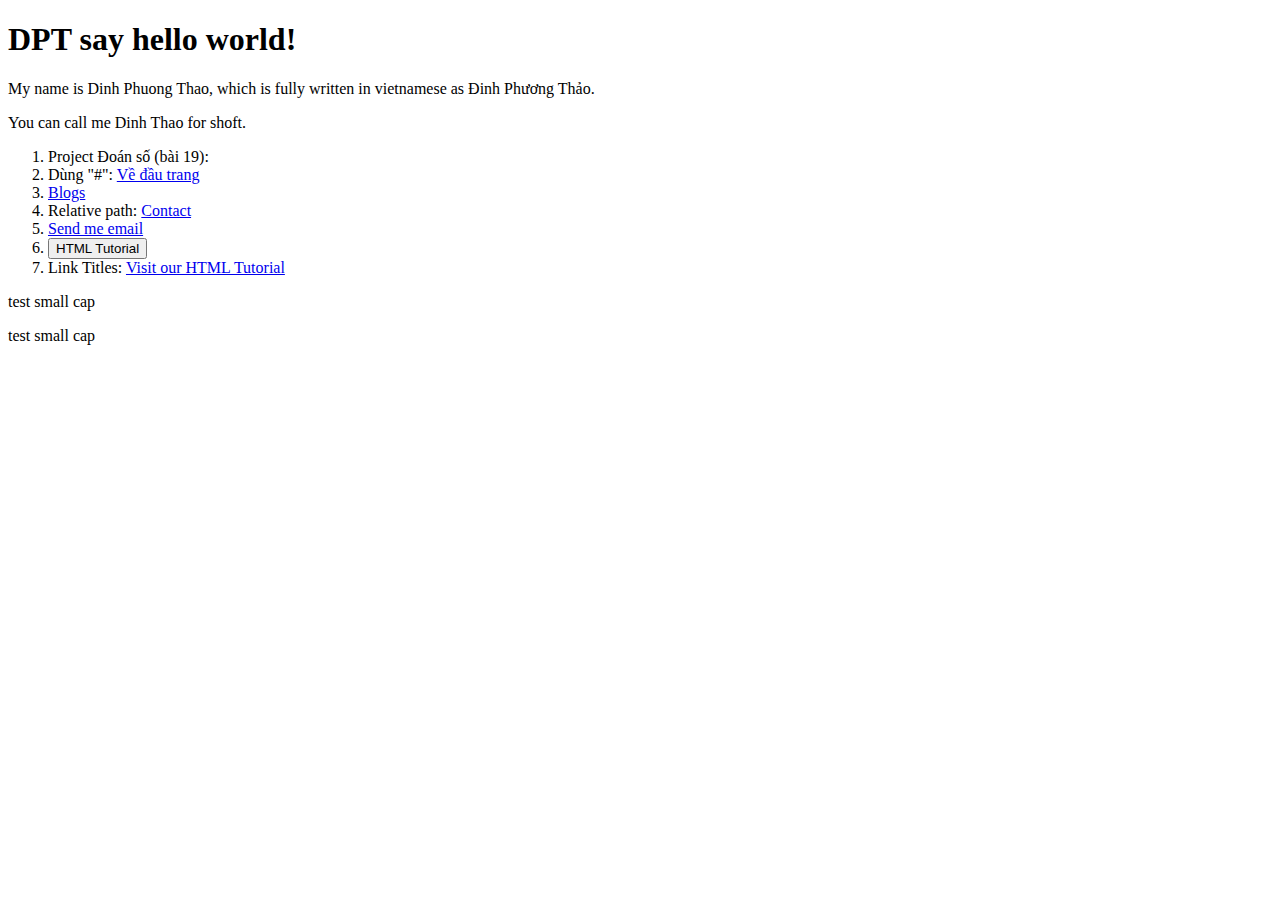
==== pages/index.html @ 174b1db5 "Sửa lại các mục + Thêm project đoán số" ====
<!DOCTYPE html>
<html lang="en">
  <head>
    <meta charset="UTF-8" />
    <meta http-equiv="X-UA-Compatible" content="IE=edge" />
    <meta name="viewport" content="width=device-width, initial-scale=1.0" />
    <title>DPT's first webpage</title>
    <link rel="stylesheet" type="text/css" href="style.css" />
  </head>
  <body>
    <h1>DPT say hello world!</h1>
    <p>
      My name is Dinh Phuong Thao, which is fully written in vietnamese as Đinh
      Phương Thảo. <br />
    </p>
    <p class="inherit-test">You can call me Dinh Thao for shoft.</p>

    <!-- List of link practicing different href types -->
    <ol>
      <li>Project Đoán số (bài 19): <a href=""></a></li>
      <li>Dùng "#": <a href="#">Về đầu trang</a></li>
      <li>
        <a href="pages/blogs.html" target="_blank">Blogs</a>
      </li>
      <li>
        Relative path: <a href="pages/contact.html" target="_blank">Contact</a>
      </li>
      <li>
        <!-- Link to an Email Address -->
        <a href="mailto:thaodpFX22160@funix.edu.vn" target="_blank"
          >Send me email</a
        >
      </li>
      <li>
        <!-- Button as a Link -->
        <button onclick='document.location="pages/blogs.html"'>
          HTML Tutorial
        </button>
      </li>
      <li>
        Link Titles:
        <a
          href="https://www.w3schools.com/html/"
          title="Go to W3Schools HTML section"
          >Visit our HTML Tutorial</a
        >
      </li>
    </ol>

    <!-- CSS text -->
    <p id="text-cap-transform">test small cap</p>
    <p id="text-cap-variant">test small cap</p>
  </body>
</html>
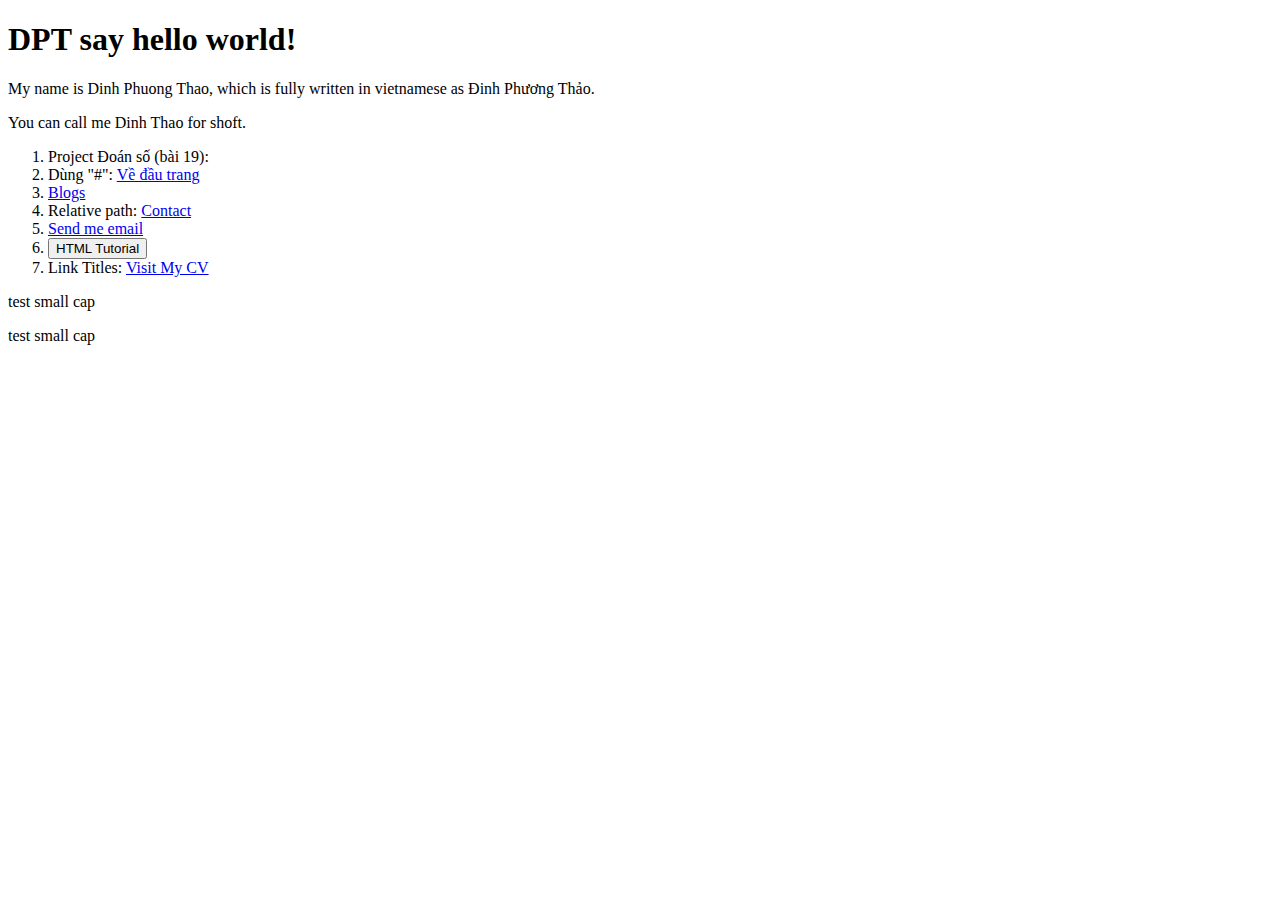
==== commit 5dbbf4b9: "Sửa trang chủ" ====
--- a/pages/index.html
+++ b/pages/index.html
@@ -17,14 +17,19 @@
 
     <!-- List of link practicing different href types -->
     <ol>
-      <li>Project Đoán số (bài 19): <a href=""></a></li>
+      <li>
+        Project Đoán số (bài 19):
+        <a
+          href="number-guess.html"
+          target="_
+        "
+        ></a>
+      </li>
       <li>Dùng "#": <a href="#">Về đầu trang</a></li>
       <li>
-        <a href="pages/blogs.html" target="_blank">Blogs</a>
+        <a href="blogs.html" target="_blank">Blogs</a>
       </li>
-      <li>
-        Relative path: <a href="pages/contact.html" target="_blank">Contact</a>
-      </li>
+      <li>Relative path: <a href="contact.html" target="_blank">Contact</a></li>
       <li>
         <!-- Link to an Email Address -->
         <a href="mailto:thaodpFX22160@funix.edu.vn" target="_blank"
@@ -33,16 +38,15 @@
       </li>
       <li>
         <!-- Button as a Link -->
-        <button onclick='document.location="pages/blogs.html"'>
-          HTML Tutorial
-        </button>
+        <button onclick='document.location="blogs.html"'>HTML Tutorial</button>
       </li>
       <li>
         Link Titles:
         <a
-          href="https://www.w3schools.com/html/"
-          title="Go to W3Schools HTML section"
-          >Visit our HTML Tutorial</a
+          href="https://github.com/ThaoDinh/my-cv"
+          title="Visit my CV"
+          target="_blank"
+          >Visit My CV</a
         >
       </li>
     </ol>
